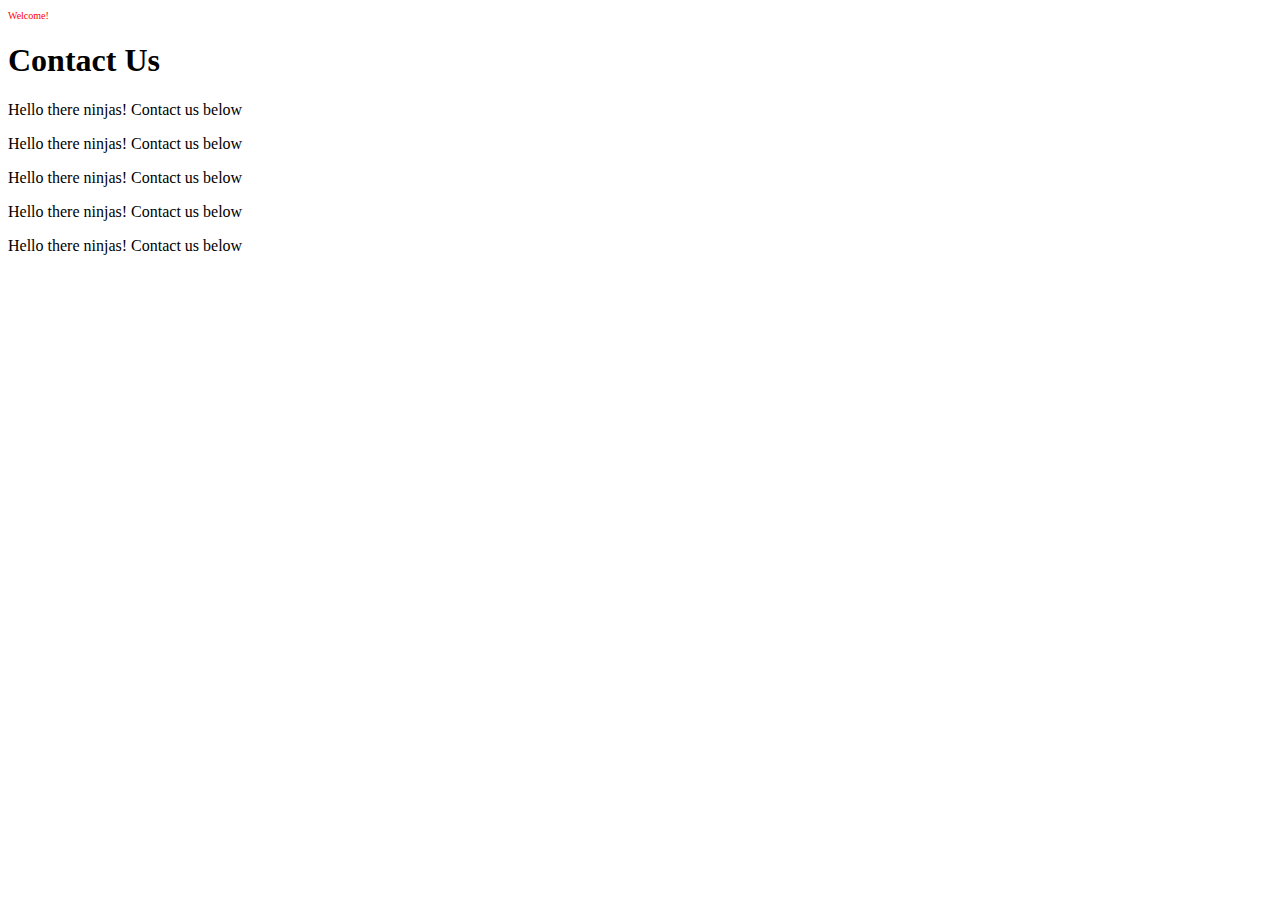
==== contact.html @ 28daedae "styling with inline added" ====
<!DOCTYPE html>
<html>

    <head>
        <title>CSS for Beginners</title>
    </head>

    <body>

        <p class="welcome" style="font-size:10px; color:red;">Welcome!</p>
        <div id="header">
            <h1>Contact Us</h1>
        </div>

        <p>Hello there ninjas! Contact us below</p>
        <p>Hello there ninjas! Contact us below</p>
        <p>Hello there ninjas! Contact us below</p>
        <p>Hello there ninjas! Contact us below</p>
        <p>Hello there ninjas! Contact us below</p>





    </body>
</html>
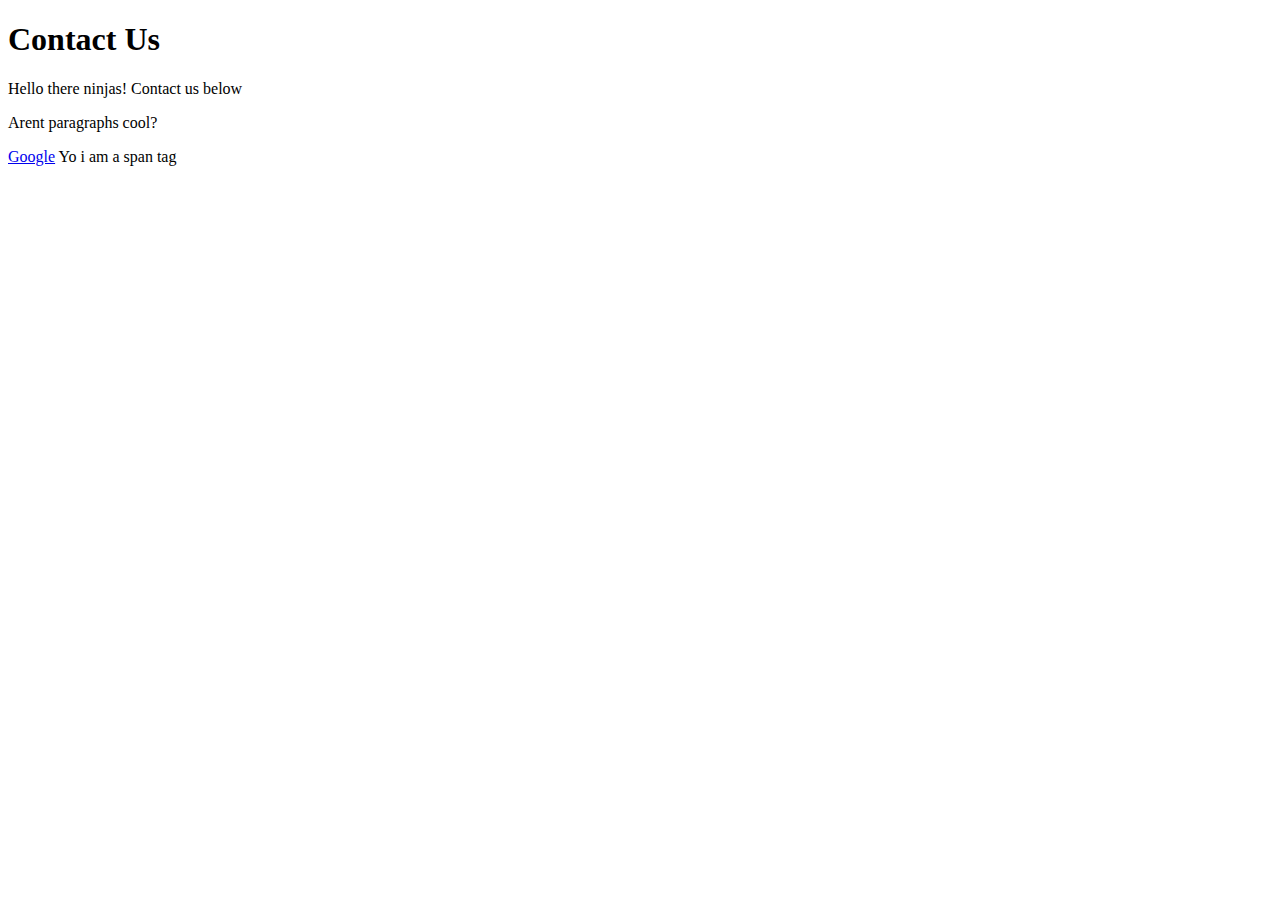
==== commit 99484c2e: "initial to target elements" ====
--- a/contact.html
+++ b/contact.html
@@ -3,20 +3,21 @@
 
     <head>
         <title>CSS for Beginners</title>
+        <link rel="stylesheet" type="text/css" href="css/syntax.css">
     </head>
 
     <body>
 
-        <p class="welcome" style="font-size:10px; color:red;">Welcome!</p>
+       
         <div id="header">
             <h1>Contact Us</h1>
         </div>
 
         <p>Hello there ninjas! Contact us below</p>
-        <p>Hello there ninjas! Contact us below</p>
-        <p>Hello there ninjas! Contact us below</p>
-        <p>Hello there ninjas! Contact us below</p>
-        <p>Hello there ninjas! Contact us below</p>
+        <p>Arent paragraphs cool?</p>
+
+        <a href="http://www.google.com">Google</a>
+        <span>Yo i am a span tag</span>
 
 
 
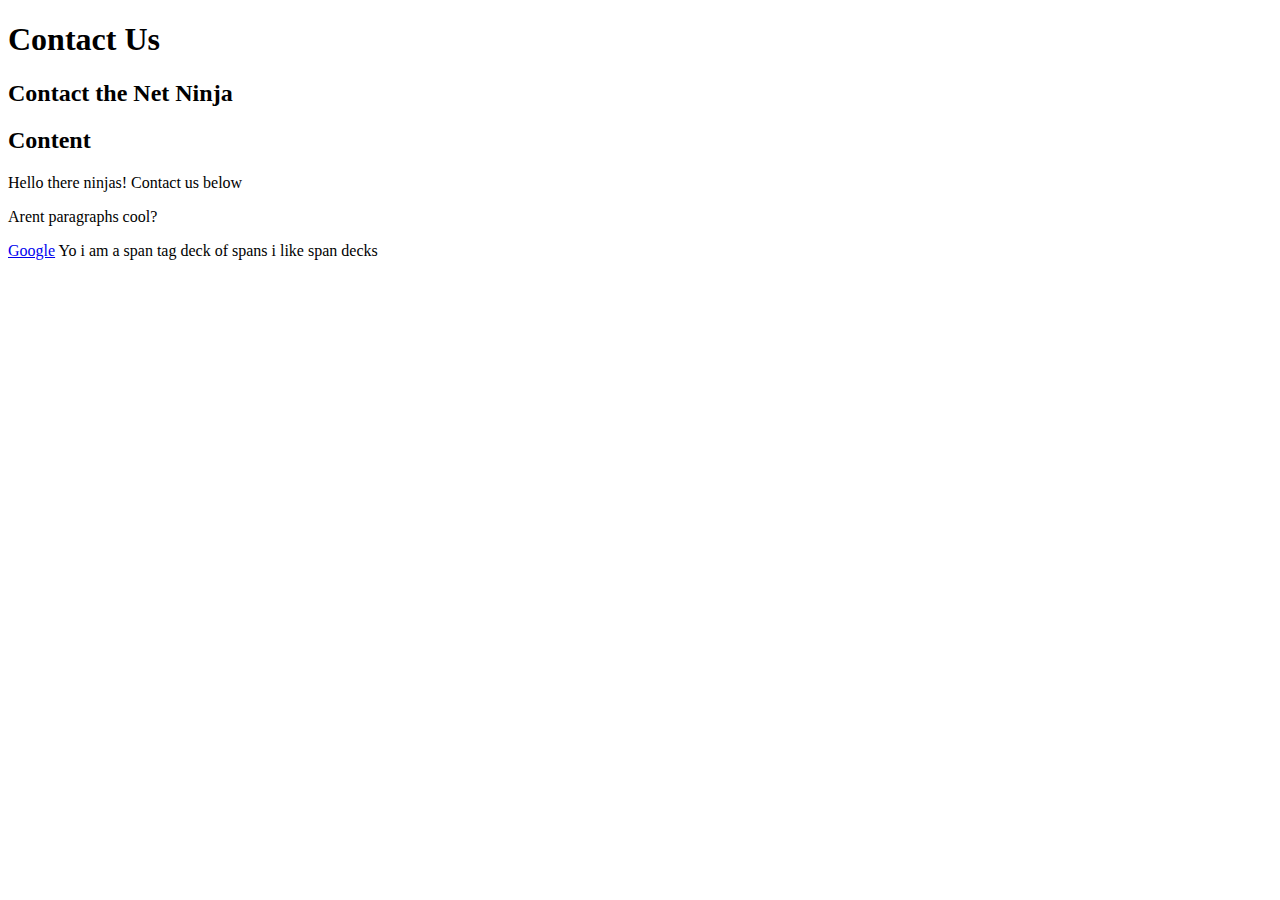
==== commit 0ed69d40: "css styling" ====
--- a/contact.html
+++ b/contact.html
@@ -11,13 +11,19 @@
        
         <div id="header">
             <h1>Contact Us</h1>
+            <h2>Contact the Net Ninja</h2>
         </div>
+
+        <h2 id="content-header">Content</h2>
 
         <p>Hello there ninjas! Contact us below</p>
         <p>Arent paragraphs cool?</p>
 
         <a href="http://www.google.com">Google</a>
-        <span>Yo i am a span tag</span>
+        <span class="decK">Yo i am a span tag</span>
+        <span class="deck">deck of spans</span>
+        <span class="deck">i like span decks</span>
+
 
 
 
